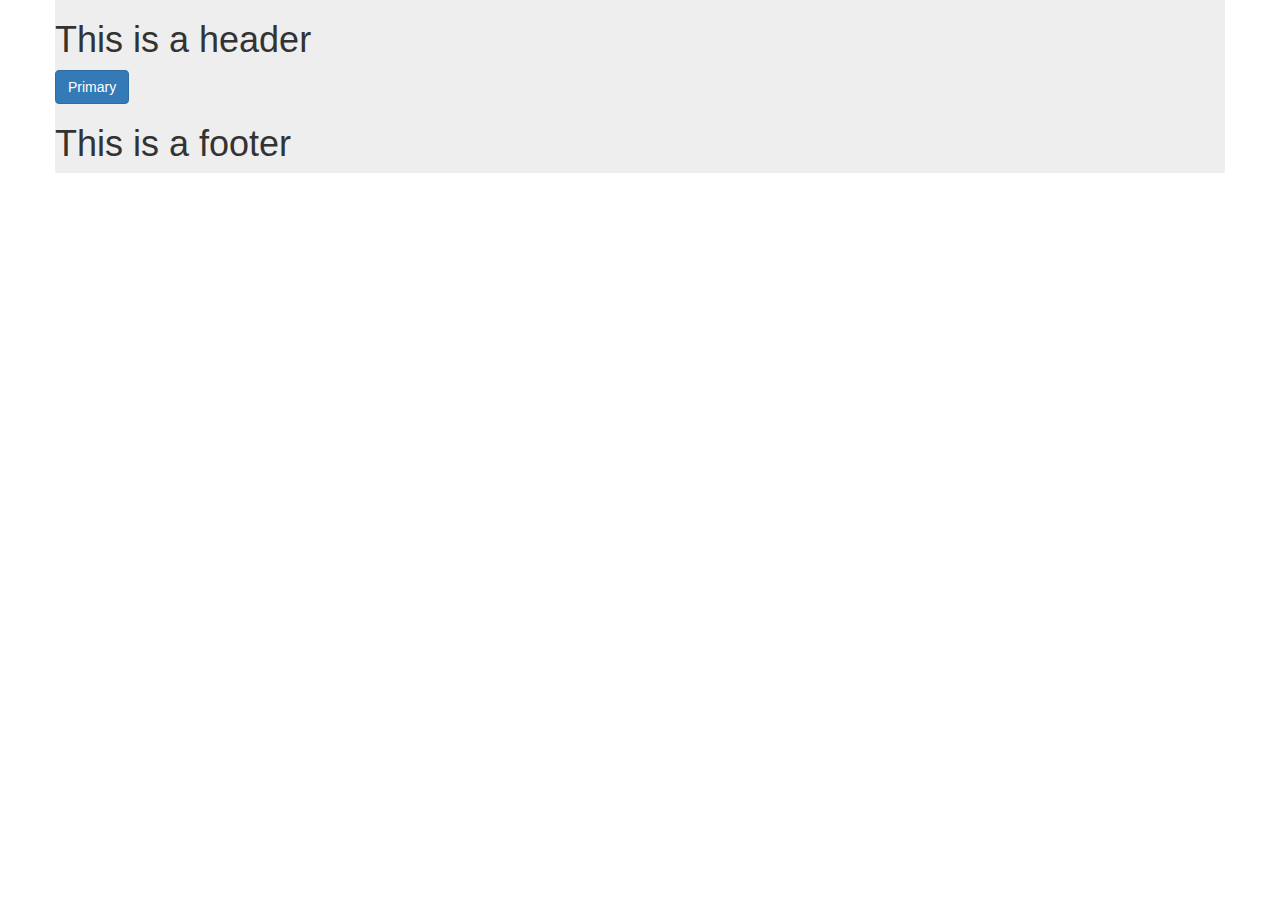
==== index.html @ 4472d6f7 "fb-likes Testing" ====
<!doctype html>
<html lang="en">

<head>
<meta charset="utf-8"/>
<meta name="viewport" content="width=device-width, initial-scale=1">

<!-- Latest compiled and minified CSS -->
<link rel="stylesheet" href="//maxcdn.bootstrapcdn.com/bootstrap/3.2.0/css/bootstrap.min.css">
<link rel="stylesheet" href="css/css.css">

</head>


<body>
<div class="container">
	<header class="row">
		<h1>This is a header</h1>
		<button id="fb" type="button" class="btn btn-primary">Primary</button>
	</header>



<div  class="fb-like" data-href="https://facebook.com/LYNXlive" data-layout="button_count" data-action="like" data-show-faces="true" data-share="true"></div>

	<footer class="row">
		<h1>This is a footer</h1>
	</footer>
</div>



<div id="fb-root"></div>

<!-- Latest compiled and minified JavaScript -->
<script src="//maxcdn.bootstrapcdn.com/bootstrap/3.2.0/js/bootstrap.min.js"></script>
<script src="http://code.jquery.com/jquery-1.11.1.min.js"></script>
<script>(function(d, s, id) {
  var js, fjs = d.getElementsByTagName(s)[0];
  if (d.getElementById(id)) return;
  js = d.createElement(s); js.id = id;
  js.src = "//connect.facebook.net/en_US/sdk.js#xfbml=1&version=v2.0";
  fjs.parentNode.insertBefore(js, fjs);
}(document, 'script', 'facebook-jssdk'));


$(function(){
	$('#fb').on('click', function(){
		alert("This is an Alert");
	});
});

</script>
</body>
</html>
---- css/css.css ----
header, footer {
background: #eee;


}
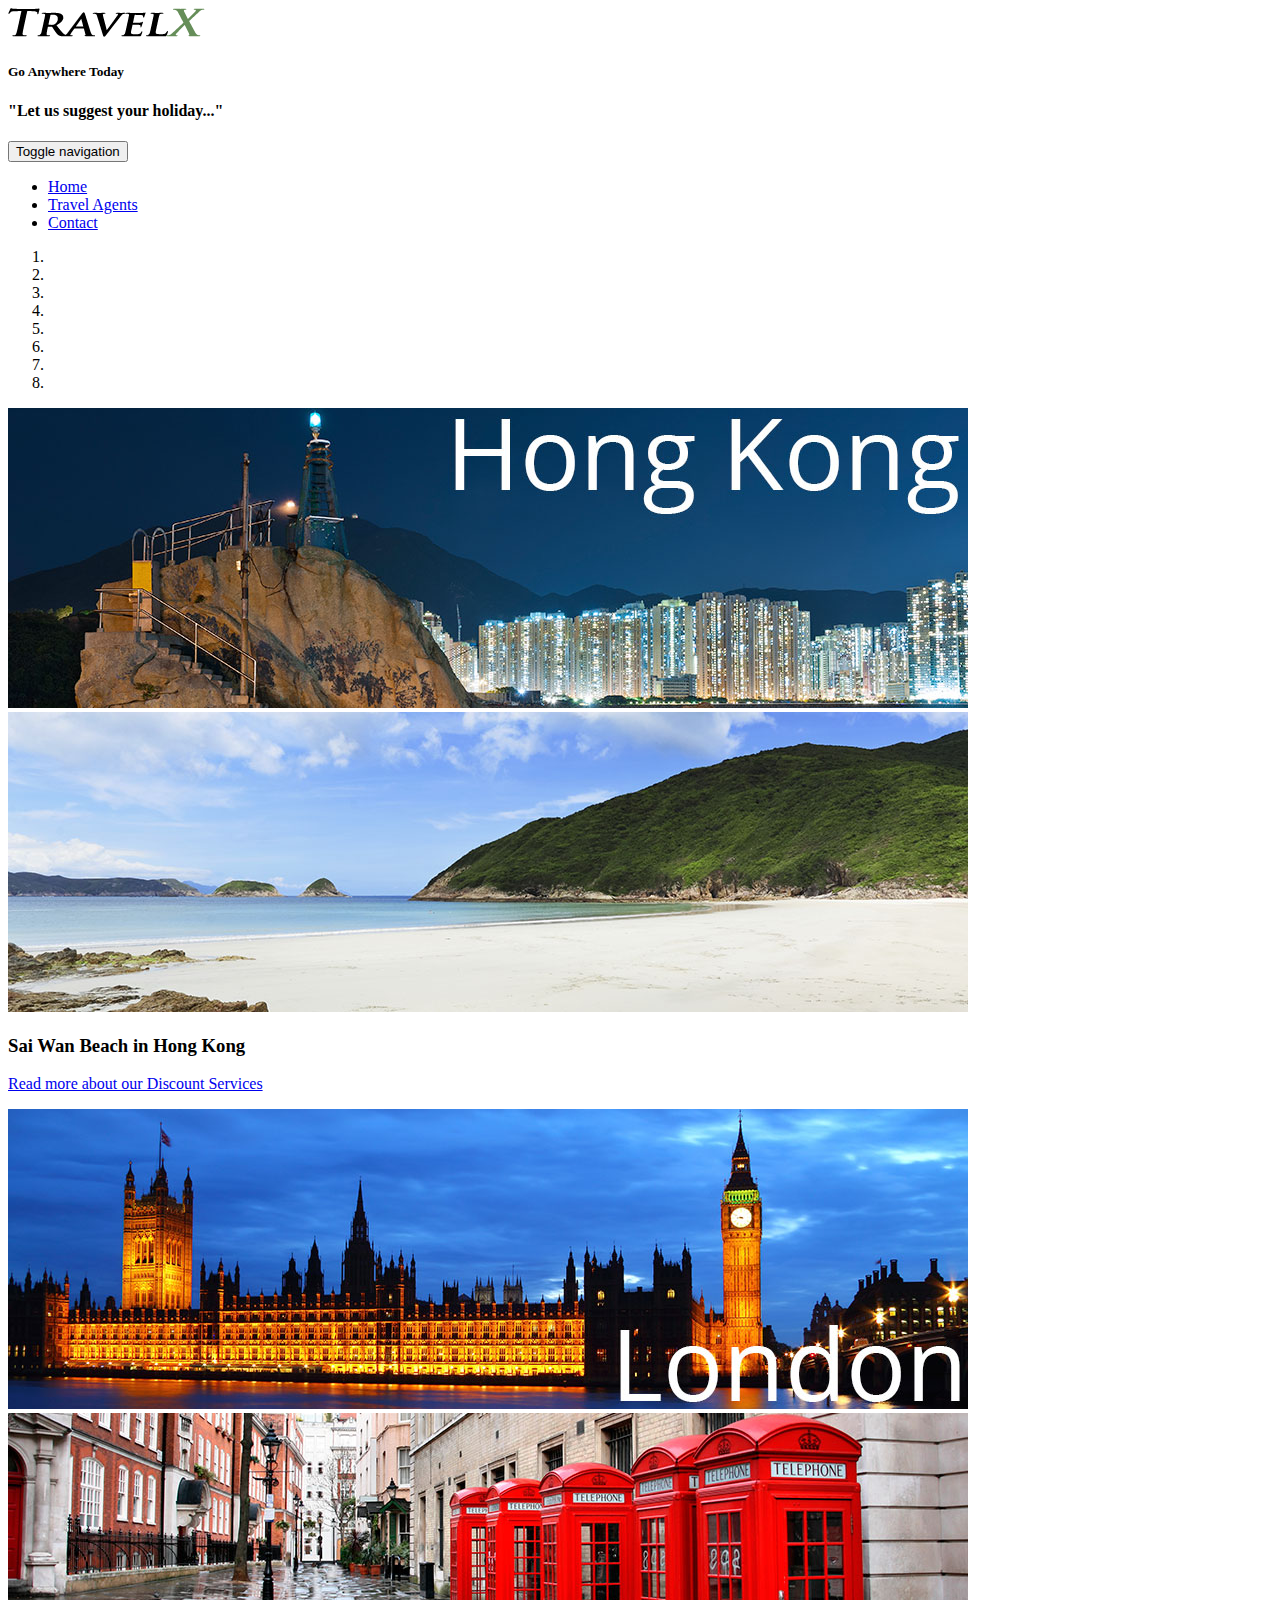
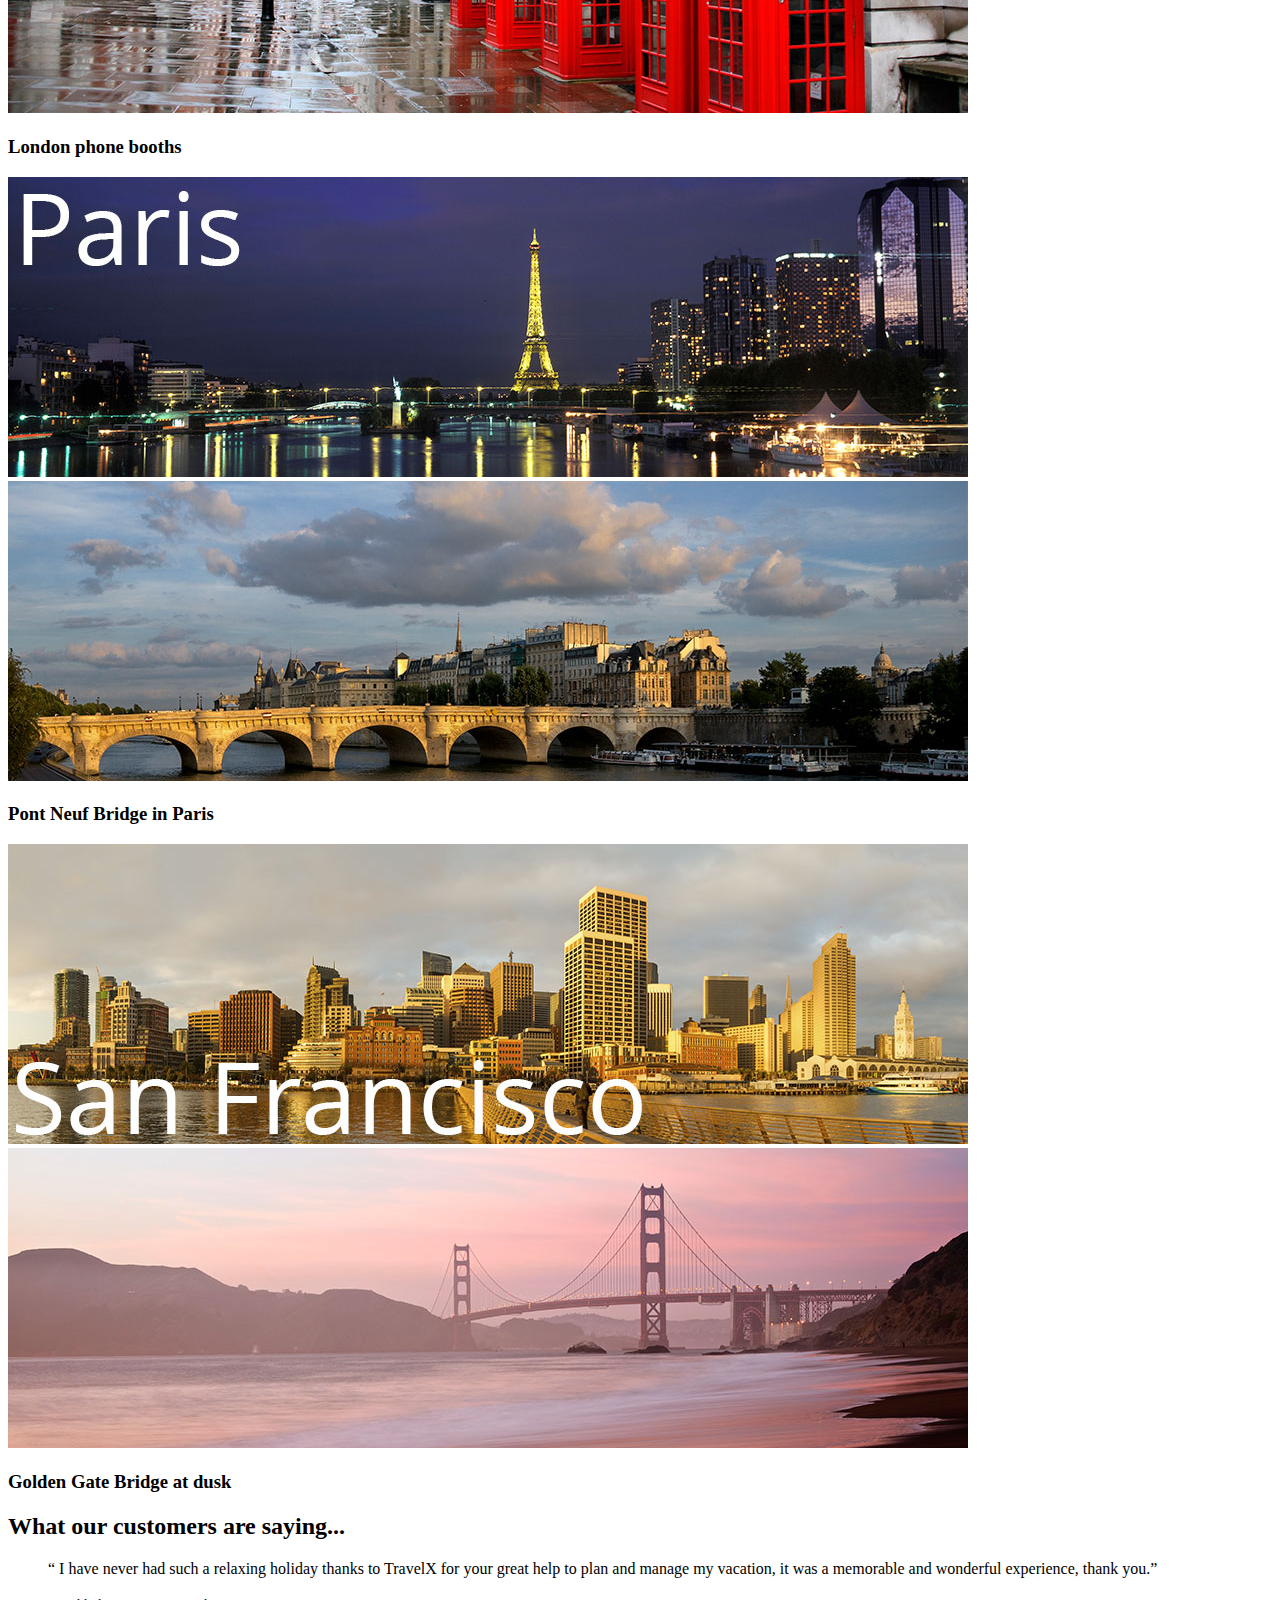
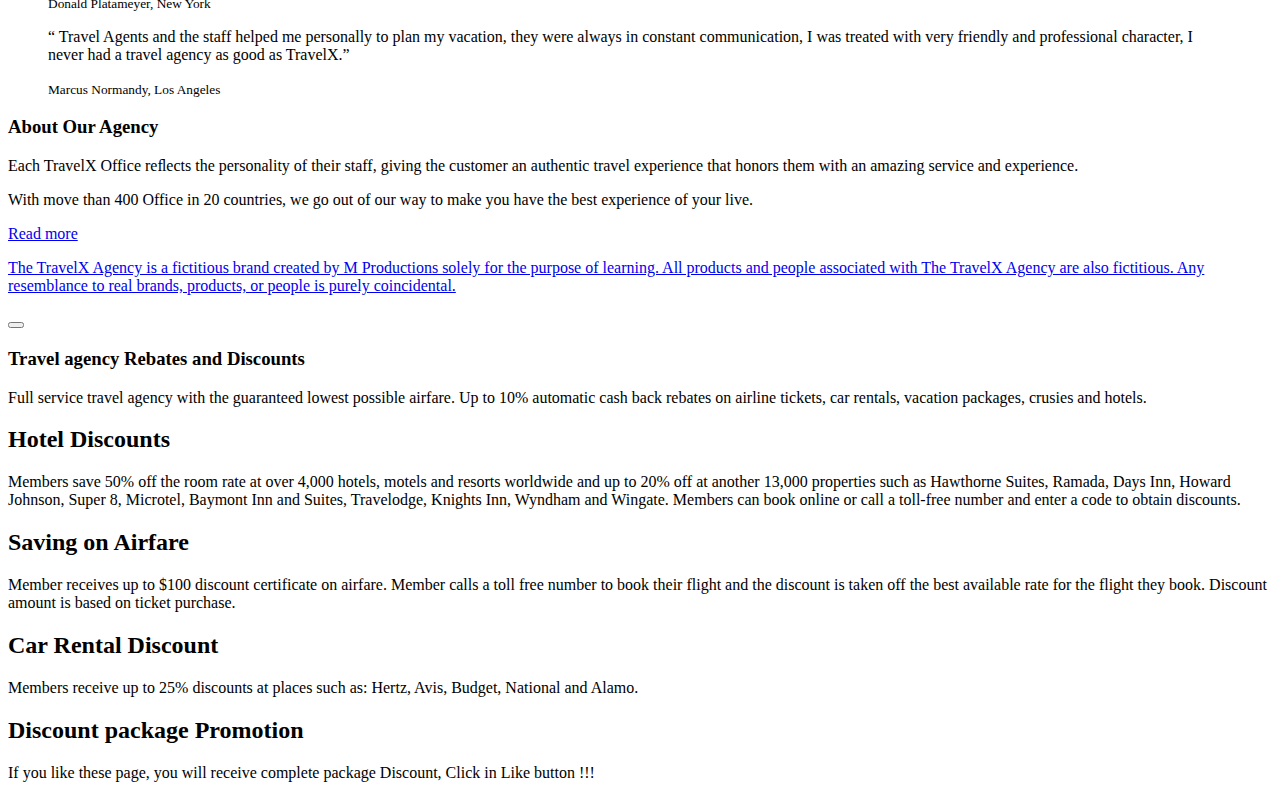
==== commit 596886e9: "Building and Customization" ====
--- a/index.html
+++ b/index.html
@@ -3,53 +3,243 @@
 
 <head>
 <meta charset="utf-8"/>
-<meta name="viewport" content="width=device-width, initial-scale=1">
+<!-- <meta name="viewport" content="width=device-width, initial-scale=1"> -->
 
 <!-- Latest compiled and minified CSS -->
-<link rel="stylesheet" href="//maxcdn.bootstrapcdn.com/bootstrap/3.2.0/css/bootstrap.min.css">
-<link rel="stylesheet" href="css/css.css">
+<link rel="stylesheet" href="css/app.css">
 
 </head>
 
 
 <body>
+
 <div class="container">
+
 	<header class="row">
-		<h1>This is a header</h1>
-		<button id="fb" type="button" class="btn btn-primary">Primary</button>
+
+		<div class="col-lg-3 logo">
+			<img alt="Travel X Logo" src="images/log.png">
+			<h4 ><small>Go Anywhere Today</small></h4>
+		</div>
+
+
+		<div class="col-lg-9">
+			<h4 class="text-right holiday"> "Let us suggest your holiday..."</h4>
+		</div>
+
+
 	</header>
 
-
-
-<div  class="fb-like" data-href="https://facebook.com/LYNXlive" data-layout="button_count" data-action="like" data-show-faces="true" data-share="true"></div>
-
-	<footer class="row">
-		<h1>This is a footer</h1>
+	<div class="container-fluid">
+		<div class="navbar-header">
+			<button class="navbar-toggle" data-target="#navbar" data-toggle="collapse"  type="button">
+
+				<span class="sr-only">Toggle navigation</span>
+				<span class="icon-bar"></span>
+				<span class="icon-bar"></span>
+				<span class="icon-bar"></span>
+
+			</button>
+		</div>
+	</div>
+
+	<div id="navbar" class="collapse navbar-collapse">
+		<ul class="nav navbar-nav">
+			<li class="active">
+			<a href="index.html">Home</a>
+			</li>
+			<li>
+			<a href="agents.html">Travel Agents</a>
+			</li>
+			<li>
+			<a href="contact.html">Contact</a>
+			</li>	
+		</ul>
+	</div>
+
+
+
+
+
+	<div class="container">
+
+		<div class="row">
+			<div class="col-md-10">
+			<div id="locations" class="carousel slide" data-ride="carousel">
+				<ol class="carousel-indicators">
+					<li class="" data-slide-to="0" data-target="#locations"></li>
+					<li class="" data-slide-to="1" data-target="#locations"></li>
+					<li class="" data-slide-to="2" data-target="#locations"></li>
+					<li class="" data-slide-to="3" data-target="#locations"></li>
+					<li class="" data-slide-to="4" data-target="#locations"></li>
+					<li class="" data-slide-to="5" data-target="#locations"></li>
+					<li class="" data-slide-to="6" data-target="#locations"></li>
+					<li class="active" data-slide-to="7" data-target="#locations"></li>
+				</ol>
+				<div class="carousel-inner">
+					<div class="item">
+						<img alt="" src="images/1.jpg">
+					</div>
+					<div class="item">
+						<img alt="" src="images/2.jpg">
+						<div class="carousel-caption">
+							<h3>Sai Wan Beach in Hong Kong</h3>
+							<p>
+							<a data-toggle="modal" href="#hongkong">Read more about our Discount Services</a>
+							</p>
+						</div>
+					</div>
+					<div class="item">
+						<img alt="" src="images/3.jpg">
+					</div>
+					<div class="item">
+						<img alt="" src="images/4.jpg">
+						<div class="carousel-caption">
+							<h3>London phone booths</h3>
+						</div>
+					</div>
+					<div class="item">
+						<img alt="" src="images/5.jpg">
+					</div>
+					<div class="item">
+						<img alt="" src="images/6.jpg">
+						<div class="carousel-caption">
+							<h3>Pont Neuf Bridge in Paris</h3>
+						</div>
+					</div>
+					<div class="item">
+						<img alt="" src="images/7.jpg">
+					</div>
+					<div class="item active">
+						<img alt="" src="images/8.jpg">
+						<div class="carousel-caption">
+						<h3>Golden Gate Bridge at dusk</h3>
+						</div>
+					</div>
+				</div>
+				<a class="left carousel-control" data-slide="prev" href="#locations">
+				<span class="glyphicon glyphicon-chevron-left"></span>
+				</a>
+				<a class="right carousel-control" data-slide="next" href="#locations">
+				<span class="glyphicon glyphicon-chevron-right"></span>
+				</a>
+			</div>
+
+
+
+					<div class="row">
+
+						<div class="fb-like" data-href="https://www.facebook.com/pages/TravelX/287190288132104" data-width="1000" data-layout="standard" data-action="like" data-show-faces="true" data-share="true"></div>
+					
+					</div>
+
+			
+				<div class="col-md-10">
+				<h2>What our customers are saying...</h2>
+
+					<blockquote>
+						<p>“
+						I have never had such a relaxing holiday thanks to TravelX for your great help to plan and manage my vacation, it was a memorable and wonderful experience, thank you.” </p>
+						<small>Donald Platameyer, New York</small>
+					</blockquote>
+					<blockquote>
+						<p>“
+						Travel Agents and the staff helped me personally to plan my vacation, they were always in constant communication, I was treated with very friendly and professional character, I never had a travel agency as good as TravelX.”</p>
+						<small>Marcus Normandy, Los Angeles</small>
+					</blockquote>
+				</div>
+			</div>
+
+			<div class="col-md-2">
+					<div class="panel panel-primary">
+						<div class="panel-heading">
+							<h3>About Our Agency</h3>
+						</div>
+						<div class="panel-body">
+							<p>Each TravelX Office reﬂects the personality of their staff, giving the customer an authentic travel experience that honors them with an amazing service and experience.</p>
+							<p>With move than 400 Office in 20 countries, we go out of our way to make you have the best experience of your live.</p>
+							<p>
+							<a class="btn btn-primary" href="#">Read more </a>
+							</p>
+						</div>
+					</div>
+				</div>
+
+			</div>
+
+
+	<footer class="row siteinfo">
+	<p>
+		<a href="https://www.facebook.com/pages/TravelX/287190288132104">The TravelX Agency is a fictitious brand created by M Productions solely for the purpose of learning. All products and people associated with The TravelX Agency are also fictitious. Any resemblance to real brands, products, or people is purely coincidental.</a>
+	</p>
 	</footer>
-</div>
-
-
-
+	</div>
+
+	<div id="hongkong" class="modal fade" tabindex="-1">
+		<div class="modal-dialog">
+			<div class="modal-content">
+				<div class="modal-header">
+					<button class="close glyphicon glyphicon-remove" data-dismiss="modal" type="button"></button>
+					<h3 class="modal-title">Travel agency Rebates and Discounts</h3>
+				</div>
+				<div class="modal-body">
+				
+					<p>Full service travel agency with the guaranteed lowest possible airfare. 
+					Up to 10% automatic cash back rebates on airline tickets, car rentals, vacation packages, crusies and hotels.</p>
+
+					<h2>Hotel Discounts</h2>
+					<p>Members save 50% off the room rate at over 4,000 hotels, motels and resorts worldwide and up to 20% off at another 13,000 properties such as Hawthorne Suites, Ramada, Days Inn, Howard Johnson, Super 8, Microtel, Baymont Inn and Suites, Travelodge, Knights Inn, Wyndham and Wingate. Members can book online or call a toll-free number and enter a code to obtain discounts.</p>
+					
+					<h2>Saving on Airfare</h2>
+					<p>Member receives up to $100 discount certificate on airfare.
+			   		 Member calls a toll free number to book their flight and the discount is taken off the best available rate for the flight they book.
+			    	 Discount amount is based on ticket purchase.</p>
+
+					<h2>Car Rental Discount</h2>
+					<p>Members receive up to 25% discounts at places such as: Hertz, Avis, Budget, National and Alamo.</p>
+
+					<h2>Discount package Promotion</h2>
+					<p>If you like these page, you will receive complete package Discount, Click in Like button !!!</p>
+
+		   
+				</div>
+			</div>
+
+		</div>
+
+
+
+<!-- -->
+
+
+
+<!--Face Book Like Box Optional-->
+
+
+<!--Face Book Like Button-->
 <div id="fb-root"></div>
-
-<!-- Latest compiled and minified JavaScript -->
-<script src="//maxcdn.bootstrapcdn.com/bootstrap/3.2.0/js/bootstrap.min.js"></script>
-<script src="http://code.jquery.com/jquery-1.11.1.min.js"></script>
 <script>(function(d, s, id) {
   var js, fjs = d.getElementsByTagName(s)[0];
   if (d.getElementById(id)) return;
   js = d.createElement(s); js.id = id;
   js.src = "//connect.facebook.net/en_US/sdk.js#xfbml=1&version=v2.0";
   fjs.parentNode.insertBefore(js, fjs);
-}(document, 'script', 'facebook-jssdk'));
-
-
-$(function(){
-	$('#fb').on('click', function(){
-		alert("This is an Alert");
-	});
-});
-
-</script>
+}(document, 'script', 'facebook-jssdk'));</script>
+
+
+
+<!-- Latest compiled and minified JavaScript -->
+	<script type="text/javascript" href="js/jquery.min"></script>
+
+	<script src="js/jquery.min.js"></script>
+	<script src="js/bootstrap.min.js"></script>
+
+	<script>
+		$('.carousel').carousel({
+			interval: 2000,
+			wrap: false
+		});
+	</script>
+
 </body>
 </html>